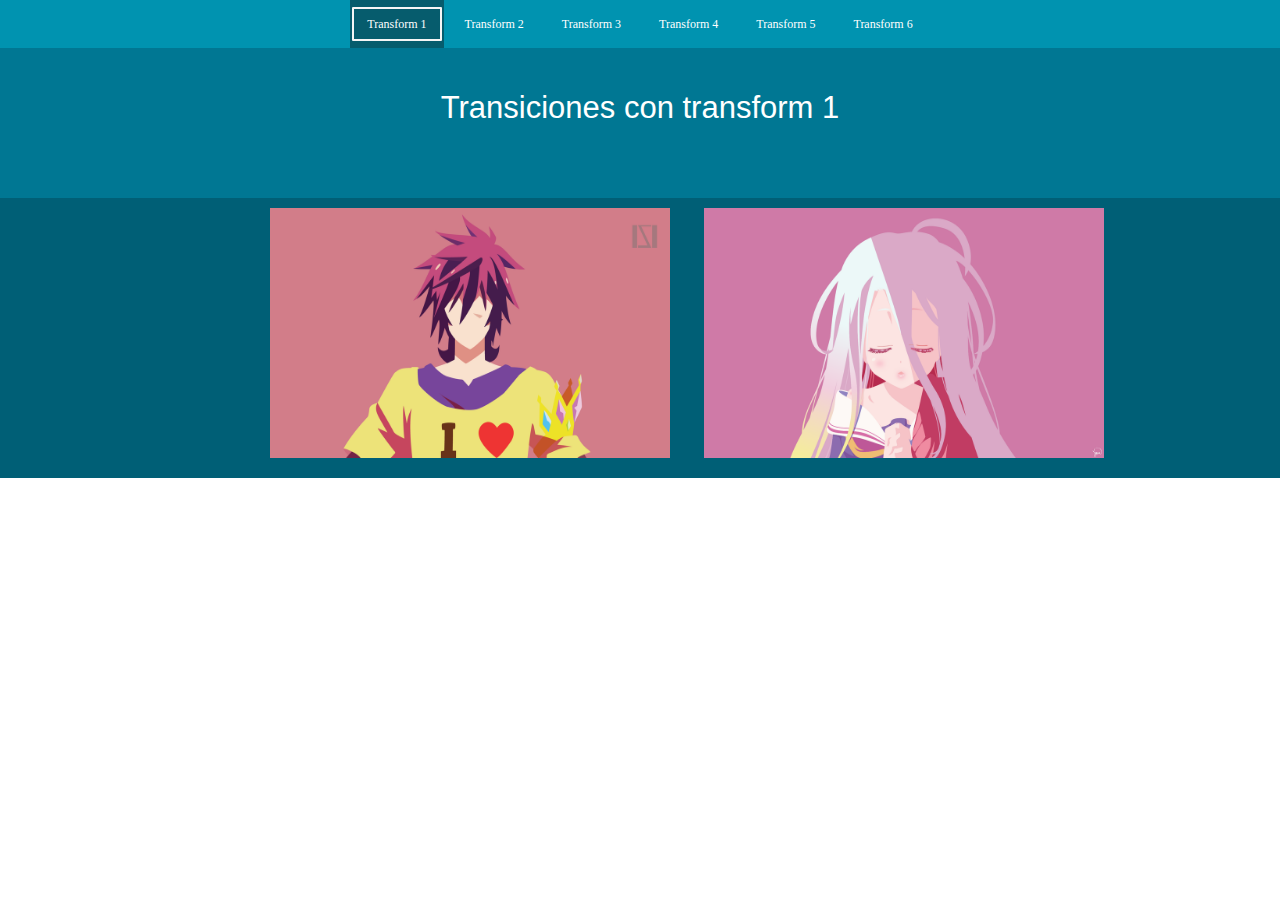
==== index.html @ 13377853 "Primera pagina con transforms" ====
<!DOCTYPE html>
<html>
<head>
    <link rel="stylesheet" href="styles/main.css">
    <link rel="Texto" href="lib/lib1.phtml">
    <meta charset="UTF-8">
    <title>Transform 1</title>
</head>

<body>
    <nav class="containermenu">
        <ul>
            <li><a href="" class="active">Transform 1<section></section></a></li>
            <li><a href="pages/page1.html">Transform 2<section></section></a></li>
            <li><a href="pages/page2.html">Transform 3<section></section></a></li>
            <li><a href="pages/page3.html">Transform 4<section></section></a></li>
            <li><a href="pages/page4.html">Transform 5<section></section></a></li>
            <li><a href="pages/page5.html">Transform 6<section></section></a></li>
        </ul>
    </nav>
    <p class="pmenu">Transiciones con transform 1</p>
    <div class="cpindex">
        <footer>
            <img src="assets/uno.png" alt="">
            <article>
                <h1>Sora</h1>
                <p>
                Sora (空, Sora ) is the protagonist of No Game No Life , is an invincible NEET(Ni Trabaja, Ni Estudia Ni Recibe Formación)
                in video games, is the older brother of Shiro and the ruling king of the Imanity . At some point in his childhood, his 
                parents separated and his father married Shiro´s motherIt was probably the separation of his parents that caused him to 
                smile falsely all the time.
                </p>
                <a href="">Leer mas</a>
            </article>
        </footer>
        <footer>
            <img src="assets/dos.png" alt="">
            <article>
                <h1>Shiro</h1>
                <p>
                Shiro (白, Shiro) es una NEET superdotada y experta en cálculos. Ella es la hermana menor de Sora y la reina gobernante de 
                los humanos del mundo de fantasía (Imantys). Es la protagonista femenina de No Game No Life junto con su hermano, Sora, y 
                ambos son inseparables.
                </p>
                <a href="">Leer mas</a>
            </article>
        </footer>
    </div>
</body>

</html>
---- styles/main.css ----
*{
    margin: 0;
    padding: 0; 
}
/* Maquetacion menu */

@import url('https://fonts.googleapis.com/css?family=Arvo|Crimson+Text|Oxygen');

.containermenu{
    background-color: #0093b0;
}
nav ul{
    position: relative;
    top: 0;
    left: 0;
    bottom: 0;
    right: 0;
    margin: 0 auto;
    width: 1000px;
    list-style: none;
    text-align: center;
}
nav ul li{
    display: inline-block;
}
nav ul li a{
    line-height: 48px;
    padding: 17px;
    position: relative;
    text-decoration: none;
    font-family: Lucida sans;
    font-size: 12px;
    color: white;
    transition: 0.2s;
}
nav ul li section,nav ul li a{
    width: 106px;
    height: 48px;
}
nav ul li a section{
    position: absolute;
    top: 0;
    transition: 0.2s;
}
nav ul li:hover a section,.active section{
    top: 0px;
    left: 0px;
    bottom: 0;
    right: 0;
    margin: auto;
    width: 90px;
    height: 34px;
    border: solid 2px whitesmoke;   
    box-sizing: border-box;
    border-radius: 1px;
}
nav ul li:hover a{
    background-color: rgba(6,92,109, 1);
}
.active{
    background-color: rgba(6,92,109, 1);
}
.pmenu{
    left: 0;
    right: 0;
    height: 150px;
    background-color: #007793;
    position: absolute;
    margin: auto;
    text-align: center;
    line-height: 120px;
    color: white;
    font-family: 'Oxygen', sans-serif;
    font-size: 31px;
}
/* imagenes */
div footer{
    position: relative;
    top: 160px;
    margin: 0 auto;
    display: inline-block;
}
div footer:first-child{
    left: 270px;
}
div footer:nth-child(2){
    left: 300px;
}
img, div footer{
    width: 400px;
    height: 250px;
    transition: .35s;
}
div footer:hover img{
    transform: scale(1.3);
}
/* Pagina 1 */

div{
    background: #005F76;
    height: 430px;
}
.cpindex footer{
    overflow: hidden;
}
.cpindex footer article{
    position: absolute;
    top: 0;
    left: 0;
    bottom: 0;
    right: 0;
    margin: auto;
    width: 400px;
    height: 250px;
    text-align: center;
    transform: scale(0);
    transition-property: transform;
    transition-duration: .35s;
    transition-delay:  0s;
    overflow: hidden;
}
 .cpindex footer:hover article{ 
    transform: scale(1);
    background-color: rgba(100,0,255, .5); 
}
.cpindex footer article h1{
    transform: translateY(-50px);
    transition-duration: .5s;
    transition-delay: .35s;
    color: white;
    font-family: Georgia, 'Times New Roman', Times, serif;
}
.cpindex footer:hover article h1{
    transform: translateY(16px);
}
.cpindex footer article p{
    padding: 0 10px;
    font-family: Verdana, Geneva, Tahoma, sans-serif;
    font-size: 12px;
    color: rgba(255,255,255, 0);
    transform: translateY(250px);
    transition-property: color,transform;
    transition-duration: 1s;
    transition-delay: .65s,.35s;
}
.cpindex footer:hover article p{
    color: rgba(255,255,255, 1);
    transform: translateY(35px);
}
.cpindex footer article a{
    position: absolute;
    top: 180px;
    right: 150px;
    color: rgba(255,255,255, 0);
    text-decoration: none;
    transition-property: color,background-color,pading;
    transition-duration: 1s;
    transition-delay: .35s,.35s,.35s;
}
.cpindex footer:hover article a{
    padding: 10px 20px;
    background-color: chocolate;
    color: rgba(255,255,255, 1);
}
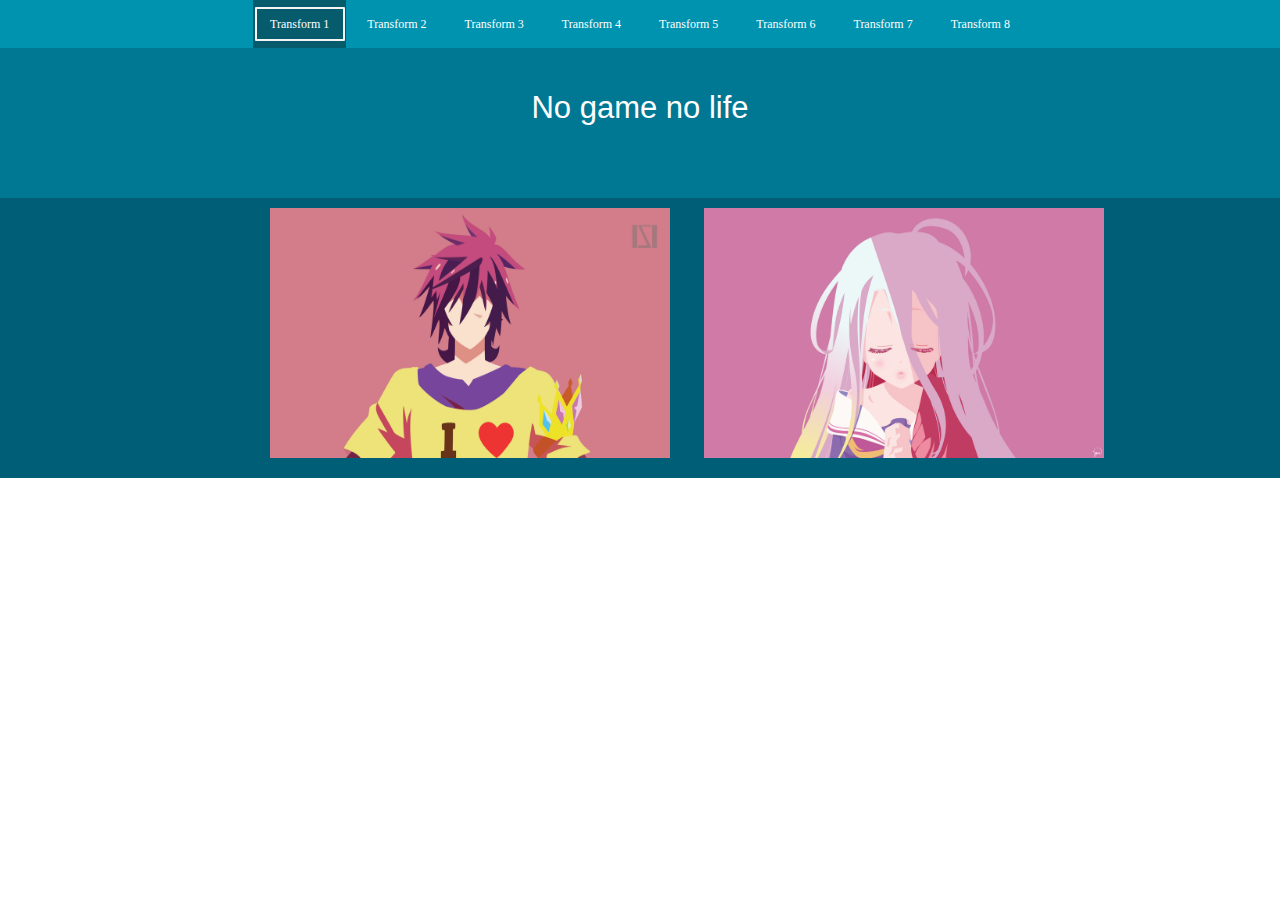
==== commit 401ee029: "Transforms terminados" ====
--- a/index.html
+++ b/index.html
@@ -16,16 +16,18 @@
             <li><a href="pages/page3.html">Transform 4<section></section></a></li>
             <li><a href="pages/page4.html">Transform 5<section></section></a></li>
             <li><a href="pages/page5.html">Transform 6<section></section></a></li>
+            <li><a href="pages/page6.html">Transform 7<section></section></a></li>
+            <li><a href="pages/page7.html">Transform 8<section></section></a></li>
         </ul>
     </nav>
-    <p class="pmenu">Transiciones con transform 1</p>
+    <p class="pmenu">No game no life</p>
     <div class="cpindex">
         <footer>
             <img src="assets/uno.png" alt="">
             <article>
                 <h1>Sora</h1>
                 <p>
-                Sora (空, Sora ) is the protagonist of No Game No Life , is an invincible NEET(Ni Trabaja, Ni Estudia Ni Recibe Formación)
+                Sora (空, Sora ) is the protagonist of No Game No Life , is an invincible NEET (Ni Trabaja, Ni Estudia Ni Recibe Formación)
                 in video games, is the older brother of Shiro and the ruling king of the Imanity . At some point in his childhood, his 
                 parents separated and his father married Shiro´s motherIt was probably the separation of his parents that caused him to 
                 smile falsely all the time.
--- a/styles/main.css
+++ b/styles/main.css
@@ -91,74 +91,805 @@
     height: 250px;
     transition: .35s;
 }
-div footer:hover img{
-    transform: scale(1.3);
-}
-/* Pagina 1 */
-
+/* Pagina inicio */
 div{
     background: #005F76;
     height: 430px;
 }
-.cpindex footer{
+.cpindex footer, .cpuno footer, .cpdos footer,.cptres footer,.cpcuatro footer,.cpcinco footer{
     overflow: hidden;
 }
+.cpindex footer:hover img,.cptres footer:hover img{
+    transform: scale(1.3);
+}
 .cpindex footer article{
+    transform: scale(0);
+    transition-property: transform;
+    transition-duration: .35s;
+    transition-delay:  0s;
+    background-color: rgba(100,0,255, .5); 
+}
+div footer article{
     position: absolute;
     top: 0;
     left: 0;
     bottom: 0;
     right: 0;
     margin: auto;
-    width: 400px;
-    height: 250px;
     text-align: center;
-    transform: scale(0);
-    transition-property: transform;
-    transition-duration: .35s;
-    transition-delay:  0s;
-    overflow: hidden;
 }
  .cpindex footer:hover article{ 
     transform: scale(1);
-    background-color: rgba(100,0,255, .5); 
 }
 .cpindex footer article h1{
-    transform: translateY(-50px);
-    transition-duration: .5s;
-    transition-delay: .35s;
-    color: white;
+    transform: translateY(-100px);
+    transition-property: transform,color;
+    transition-duration: .5s;
+    transition-delay: .35s,.35s;
+}
+div footer article h1{
+    color: rgba(255,255,255, 0);
     font-family: Georgia, 'Times New Roman', Times, serif;
 }
 .cpindex footer:hover article h1{
     transform: translateY(16px);
+    color: white;
 }
 .cpindex footer article p{
+    transform: translateY(250px);
+    transition-property: color,transform;
+    transition-duration: .7s;
+    transition-delay: .35s,.15s;
+}
+div footer article p{
     padding: 0 10px;
     font-family: Verdana, Geneva, Tahoma, sans-serif;
     font-size: 12px;
     color: rgba(255,255,255, 0);
-    transform: translateY(250px);
-    transition-property: color,transform;
-    transition-duration: 1s;
-    transition-delay: .65s,.35s;
 }
 .cpindex footer:hover article p{
     color: rgba(255,255,255, 1);
     transform: translateY(35px);
 }
 .cpindex footer article a{
-    position: absolute;
-    top: 180px;
-    right: 150px;
-    color: rgba(255,255,255, 0);
-    text-decoration: none;
     transition-property: color,background-color,pading;
     transition-duration: 1s;
     transition-delay: .35s,.35s,.35s;
-}
-.cpindex footer:hover article a{
+    top: 180px;
+    right: 150px;
+}
+.cpindex footer article a, .cpdos footer article a,.cptres footer article a,.cpcuatro footer article a,.cpseis footer article a{
+    color: rgba(255,255,255, 0);
+}
+div footer article a{
     padding: 10px 20px;
+    text-decoration: none;
+    position: absolute;
+}
+.cpindex footer:hover article a,.cpuno footer article a,.cptres footer:hover article a,.cpcuatro footer:hover article a,
+.cpcinco footer:hover article a, .cpseis footer:hover a,.cpsiete footer:hover article a{
     background-color: chocolate;
     color: rgba(255,255,255, 1);
-}+}
+/* PAGINA 1 */
+.cpuno footer article{
+    transform: scale(1) rotate(90deg) translate(250px,-400px);
+    background-color: rgba(100,0,255, .5);
+    transition-property: transform;
+    transition-duration: .5s;
+    transition-delay: .1s;
+}
+.cpuno footer:hover article{
+    transform: rotate(0) translate(0);
+}
+.cpuno footer:hover article h1{
+    transform: translateY(4px);
+    color: white;
+}
+.cpuno footer article h1{
+    transform: translateX(250px);
+    transition-property: color,transform;
+    transition-duration: .5s;
+    transition-delay: .7s,.7s;
+}
+.cpuno footer article p{
+    transform: translate(-450px,100px); 
+    transition-property: color,transform;
+    transition-duration: .5s;
+    transition-delay: .7s,.7s;
+}
+.cpuno footer:hover article p{
+    color: rgba(255,255,255, 1);
+    transform: translateY(10px);
+}
+.cpuno footer article a{
+    position: absolute;
+    transform: translate(-50px,600px);
+    transition-property: transform;
+    transition-duration: .8s;
+    transition-delay: .35s;
+    text-decoration: none;
+}
+.cpuno footer:hover article a{
+    transform: translate(-50px,30px);
+}
+/* Pagina 3 */
+.cpdos footer:hover img{
+    transform:  rotate(-10deg) scale(1.26);
+}
+.cpdos footer article{
+    transform: scale(1) rotate(90deg) translate(-325px,-325px);
+    transition-property: transform;
+    transition-duration: .5s;
+    transition-delay: .1s;
+    background-color: rgba(100,0,255, .5);
+}
+.cpdos footer:hover article{
+    transform: scale(1) rotate(0) translate(0);
+}
+.cpdos footer article h1{
+    transform: rotate(-90deg) translate(200px,-250px);
+    transition-property: color,transform;
+    transition-duration: .5s;
+    transition-delay: .7s;
+}
+.cpdos footer:hover article h1{
+    transform: translateY(30px);
+    color: white;
+}
+.cpdos footer article p{
+    transform: rotate(90deg) translate(0px,-250px); 
+    transition-property: color,transform;
+    transition-duration: .5s;
+    transition-delay: .7s,.7s;
+}
+.cpdos footer:hover article p{
+    transform: rotate(0) translateY(50px); 
+    color: rgba(255,255,255, 1);
+}
+.cpdos footer article a{
+    position: absolute;
+    padding: 10px 20px;
+    transform: translate(-50px,-20px);
+    transition-property: color,background-color,transform;
+    transition-duration: .5s;
+    transition-delay: .6s,.7s,.7s;
+    text-decoration: none;
+}
+.cpdos footer:hover article a{
+    transform: translate(-50px,90px);
+    background-color: chocolate;
+    color: rgba(255,255,255, 1);
+}
+/* Pagina 4 */
+.cptres footer:hover img{
+   transform: scale(1.2);
+}
+.cptres footer article{
+    transform: rotate(720deg) scale(0);
+    transition: .35s;
+}
+.cptres footer:hover article{
+    transform: rotate(0) scale(1);
+    background-color: rgba(0, 95 ,118, .5);
+}
+.cptres footer article h1{
+    transform: translate(250px,30px);
+    transition-property: transform, color;
+    transition-duration: .6s;
+    transition-delay: .35s; 
+}
+.cptres footer:hover article h1{
+    transform: translate(0,30px);
+    color: white;
+}
+.cptres footer article p{
+    transform: translate(-400px,50px);
+    transition-property: transform,color;
+    transition-duration: .6s;
+    transition-delay: .35s;
+}
+.cptres footer:hover article p{
+    transform: translate(0px,50px);
+    color: white;
+}
+.cptres footer article a{
+    transform: translate(-50px,200px);
+    transition-property: transform,color,background-color;
+    transition-duration: .6s;
+    transition-delay: .35s,.35s,.35s;
+}
+.cptres footer:hover article a{
+    transform: translate(-50px,100px);
+}
+/* pagina 5 */
+
+.cpcuatro footer article{
+    transform: translate(-400px,250px) scale(1);
+    background-color: rgba(205,0,250, .5);
+    transition: .35s;
+}
+.cpcuatro footer:hover article{
+    transform: translate(0) scale(1);
+}
+.cpcuatro footer article h1{
+    transform: scale(0) translateY(20px) rotate(720deg);
+    transition-property: transform, color;
+    transition-duration: .6s;
+    transition-delay: .35s; 
+}
+.cpcuatro footer:hover article h1{
+    transform: scale(1) translateY(25px) rotate(0deg);
+    color: white;
+}
+.cpcuatro footer article p{
+    transform: translate(-400px,130px);
+    transition-property: transform,color;
+    color: white;
+    transition-duration: .6s;
+    transition-delay: .9s;
+}
+.cpcuatro footer:hover article p{
+    transform: translate(0px,50px);
+}
+.cpcuatro footer article a,.cpcinco footer article a,.cpsiete footer article a{
+    position: absolute;
+    top: 200px;
+    right: 150px;
+    transform: scale(0) rotate(720deg);
+}
+.cpcuatro footer article a{
+    transition-property: transform, color,background-color;
+    transition-duration: .7s;
+    transition-delay: 1s,1s,1s;
+}
+.cpcuatro footer:hover article a,.cpcinco footer:hover article a,.cpsiete footer:hover article a{
+    transform: scale(1) rotate(0deg);
+}
+/* Pagina 6 */
+.cpcinco footer img{
+    transform: scale(1);
+    transition: .4s;
+}
+.cpcinco footer:hover img{
+    transform: scale(2);
+    opacity: 0;
+}
+.cpcinco footer article a,.cpsiete footer article a{
+    transition-property: transform, color,background-color;
+    transition-duration: .7s;
+    transition-delay: .6s,.6s,.6s;
+}
+.cpcinco footer article{
+    transform: scale(0);
+    transition-property: background-color, transform;
+    transition-duration: .35s;
+    transition-delay: 0s,0s;
+    background-color: rgba(0,0,0, 0);
+}
+.cpcinco footer:hover article{
+    background-color: #000000;
+    transform: scale(1);
+}
+.cpcinco footer article h1{
+    transform: scale(0) translateY(30px);    
+}
+.cpcinco footer:hover article h1{
+    transform: scale(1) translateY(30px);
+}
+.cpcinco footer article h1,.cpcinco footer article p{
+    transition-property: transform,color;
+    transition-duration: .6s;
+    transition-delay: .6s,.6s;
+}
+.cpcinco footer:hover article h1,.cpcinco footer:hover article p{
+    color: white;
+}
+.cpcinco footer article p{
+    transform: scale(0) translateY(35px);    
+}
+.cpcinco footer:hover article p{
+    transform: scale(1) translateY(35px);    
+}
+/* Pagina 7 */
+.cpseis footer .ima{
+    transform: rotate(0deg);
+    transition-property: transform;
+    transition-duration: .6s;
+    transition-delay: 0s;
+}
+.cpseis footer:hover .ima{
+    transform: rotate(360deg);
+}
+.cpseis footer .imgif, .cpsiete footer img:nth-child(2){
+    position: relative;
+}
+.cpseis footer .imgif, .cpsiete footer img:nth-child(2){
+    opacity: 0;
+}
+.cpseis footer .imgif, .cpsiete footer img:nth-child(2){
+    transform: scale(1) rotate(90deg) translate(-360px,-324px);
+    transition-property: transform,opacity;
+    transition-duration: .35s;
+    transition-delay: 1.6s,1.5s;
+}
+.cpseis footer:hover .imgif, .cpsiete footer:hover img:nth-child(2){
+    transform: scale(1) rotate(0deg) translate(0px,-254px);
+    opacity: 1;
+}
+.cpseis footer {
+    overflow: hidden;
+}
+.cpseis footer article{
+    transform: scale(1) rotate(90deg) translate(-125px,325px);
+    transition-property: transform, background-color;
+    transition-duration: .35s;
+    transition-delay: .35s,.5s;
+}
+.cpseis footer:hover article{
+    transform: scale(1) rotate(0deg) translate(0);
+    background-color: rgba(42,0,255, .5);
+}
+.cpseis footer article h1{
+    transform: translate(-130px,-200px);
+    transition-property: transform,color;
+     transition-duration: .6s;
+    transition-delay: .6s,.6s;
+}
+.cpseis footer:hover article h1{
+    transform: translate(0px,30px);
+    color: white;
+}
+.cpseis footer:hover article p{
+    transform: translate(0px,50px);
+    color: white;
+}
+.cpseis footer article p{
+    transform: translate(400px,50px);
+     transition-property: transform,color;
+    transition-duration: .6s;
+    transition-delay: .6s,.6s;
+}
+.cpseis footer:hover article a{
+    transform: scale(1) translateY(0px);
+    color: white;
+}
+.cpseis footer article a{
+    position: absolute;
+    top: 170px;
+    right: 150px;
+    transform: scale(0) translate(200px,200px);
+    transition-property: transform,background-color, color;
+    transition-duration: .6s;
+    transition-delay: .6s,.6s,.6s;
+ } 
+/* Pagina 7 */    
+.cpnaruto{
+    height: 589px;
+    background-color: black;
+}
+.cpsiete{
+    height: 389px;
+}
+.cpsiete footer:hover img{
+transform: scale(1.3);
+}
+.cpsiete footer{
+    position: relative;
+    top: 100px;
+    margin: 0 auto;
+    display: inline-block;
+    overflow: hidden;
+}
+.cpsiete footer article{
+    top: 250px;
+    margin: 0;
+    width: 0px;
+    height: 0px;
+    background-color: rgba(194,194,194, .5);
+    transform:  translateY(0px);
+    transition-property: width,height,background-color,transform;
+    transition-duration: .5s;
+    transition-delay: 0s,0s,.1s,.0s;
+}
+.cpsiete footer:hover article{
+    transform: translateY(-250px);
+    width: 400px;
+    height: 250px;
+}
+.cpsiete footer img:nth-child(3){
+    position: absolute;
+    top: 0;
+    opacity: 0;
+    transform: scale(1) rotate(90deg) translate(75px,324px);
+    transition-property: transform,opacity;
+    transition-duration: .35s;
+    transition-delay: 3.6s,3.5s;
+}
+.cpsiete footer:hover img:nth-child(3){
+    transform: scale(1) rotate(0deg) translate(0px,0);
+    opacity: 1;
+    z-index: 100px;
+}
+.cpsiete footer article h1{
+    transform: translate(0px,0px);
+    color: rgba(255,255,255, 0);
+    font-size: 25px;
+    transition-property: transform,color;
+    transition-duration: .6s;
+    transition-delay: .6s,.6s;
+    font-size: 21,5px;
+    font-weight: bold ;
+}
+.cpsiete footer:hover article h1{
+    transform: translate(0px,10px);
+    color: rgba(60,0,0, 1);
+}
+.cpsiete footer article p{
+    transform: scale(.5) translate(-200px,-200px);
+    transition-property: transform,color;
+    transition-duration: 1s;
+    transition-delay: 1s,1s;
+    font-size: 10.5px;
+    font-weight: bold ;
+}
+.cpsiete footer:hover article p{
+    transform: scale(1) translate(0px,30px);
+    color: rgba(60,0,0, 1);
+}
+/* sharingan */
+.pespecial{
+    position: absolute;
+    margin: auto;
+    left: 0;
+    right: 0;
+    height: 50px;
+    color: white;
+    font-family: 'Oxygen', sans-serif;
+    font-size: 31px;
+    line-height: 50px;
+    text-align: center;
+    background-color: #007793;
+}
+.sharingan{
+    position: relative;
+    top: 20px;
+    left: 300px;
+    right: 0;
+    margin: 0 auto;
+    border: solid 3px black;
+    overflow: hidden;
+    background-color: white;
+}
+.cpnaruto .sharingan,.cpnaruto .ojo2{
+    display: inline-block;
+}
+.sharingan {
+    width: 300px;
+    height: 150px;
+    border-radius: 0 100% 0 0;
+    border-bottom-left-radius: 20%;
+    transform: skewX(10deg);
+}
+.sharingan section{
+    position: relative;
+    top: 10px;
+    left: 65px;
+    width: 140px;
+    height: 140px;
+    padding: 5px 0;
+    border: 1px solid;
+    transform: skewX(-10deg);
+    box-shadow:0px 0px 24px rgba(0,0,0,0.6);
+    border-radius:  117px 117px 117px 117px;
+    background: #000;
+}
+/* ----------------------------------------------------------------------------------------------------- */
+.ojo2{
+    position: relative;
+    top: 20px;
+    left: 500px;
+    right: 0px;
+    margin: 0 auto;
+    border: solid 3px black;
+    overflow: hidden;
+    background-color: white;
+}
+.ojo2 {
+    width: 300px;
+    height: 150px;
+    border-radius: 100% 0  0  0;
+    border-bottom-right-radius: 20%;
+    transform: skewX(-10deg);
+}
+.ojo2 section{
+    position: relative;
+    top: 8px;
+    left: 100px;
+    width: 140px;
+    height: 140px;
+    padding: 5px 0;
+    border: 1px solid;
+    transform: skewX(10deg);
+    box-shadow:0px 0px 24px rgba(0,0,0,0.6);
+    border-radius:  117px 117px 117px 117px;
+    background: #000;
+}
+/* ------------------------------------------------------------------------------------------------------------- */
+.sharingan section article, .ojo2 section article{
+    position: relative;
+    margin: 0 0 0 5px;
+    top: 5px;
+    width: 130px;
+    height: 130px;
+    border-radius: 50%;
+    transition: ease-in-out;
+    transition-property: background-color;
+    transition-duration: .5s; 
+    transition-delay: 1s;
+    box-shadow:3px 0px 58px rgba(5,5,5, .5) inset,0px 0px 20px rgba(5,5,5, .1) inset,0px 0px 9px 7px rgba(0,0,0,1);
+    background-color: rgba(10,10,10, 1);
+}
+.cpnaruto:hover .sharingan section article,.cpnaruto:hover .ojo2 section article{
+    background-color: #B20000;
+}
+.sharingan nav, .ojo2 nav{
+    position: relative;
+    background: transparent;
+ }
+
+.cpnaruto .sharingan nav:nth-child(1), .cpnaruto .ojo2 nav:nth-child(1){
+    background:#000;
+    margin: 0 auto;
+    top: 45px;
+    right: 3px;
+    width: 41px;
+    height: 41px;
+    border-radius: 50%;
+    transform: scale(0.5);
+    transition:cubic-bezier(0, 1, 1, 2);
+    transition-property:transform , background,box-shadow;
+    transition-duration: .6s;
+    transition-delay: 1s, 1s,1s;
+    box-shadow: 0 0 25px rgba(0,0,0,0.7);
+}
+.cpnaruto:hover .sharingan nav:nth-child(1), .cpnaruto:hover .ojo2 nav:nth-child(1){
+    transform:scale(1);
+    transition:cubic-bezier(0, 1, 1, 2);
+    transition-property: transform;
+    transition-duration: .5s;
+    transition-delay: 1s;
+}
+.cpnaruto .sharingan .ring, .cpnaruto .ojo2 .ring{
+    top: 0;
+    left: 20px;
+    width: 80px;
+    height: 80px;
+    border-radius: 50%;
+    transform: scale(1) translate(5px,-20px);
+    transition: ease-in;
+    transition-property: transform;
+    transition-duration: .1s;
+    transition-delay: 1s;
+    box-shadow: 0 0 74px rgba(51, 51, 51, 0.2), 0 0 17px rgba(51, 51, 51, 0.2) inset,0 0 5px rgba(0,0,0,0.3) inset;
+}
+.cpnaruto:hover .sharingan .ring, .cpnaruto:hover .ojo2 .ring{
+    transform: scale(1.1) translate(2.5px,-15px);
+    transition: ease-in;
+    transition-property: transform;
+    transition-duration: .1s;
+    transition-delay: 1s;
+}
+.aspa{
+    top: -107px;
+    left: 55px;
+    height: 16px;
+    width: 16px;
+    border-radius: 50%;
+    transition: background .5s ease-out;
+    transition-delay: 1s;
+}
+.aspa dl{
+    position: relative;
+    left: 3px;
+    top: -6px;
+    width: 10px;
+    height: 9px;
+    transform: skew(-28deg, -19deg);
+    border-top-left-radius: 100%;
+    transition: background .5s ease-out;
+    transition-delay: 1s;
+}
+.cpnaruto:hover .aspa, .cpnaruto:hover .aspa dl {
+    background-color:#000;
+ }
+ .der {
+    left: 93px;
+    top: -62px;
+    transform: rotate(69deg);
+}
+
+.izq {
+    left: 16px;
+    top: -80px;
+    transform: rotate(200deg);
+}
+/* aplicando animaciones */
+.cpnaruto:hover .sup {
+    animation-name: aspa1;
+    animation-duration: .5s;
+    animation-iteration-count: 2;
+    animation-timing-function: linear;
+    animation-delay:1.5s;
+    animation-direction: normal;
+ }
+
+ .cpnaruto:hover .der {
+    animation-name: aspa2;
+    animation-duration: .5s;
+    animation-iteration-count: 2;
+    animation-timing-function: linear;
+    animation-delay:1.5s;
+    animation-direction: normal;
+ }
+ 
+
+ .cpnaruto:hover .izq {
+    animation-name: aspa3;
+    animation-duration: .5s;
+    animation-iteration-count: 2;
+    animation-timing-function: linear;
+    animation-delay:1.5s;
+    animation-direction: normal;
+ }
+/* animaciones */
+@keyframes aspa1 {
+    0% {
+      transform: translate(0px,0px) rotate(0deg);
+    }
+    
+    50% {
+      transform:translate(40px,20px) rotate(28deg);
+    }
+
+    55% {
+        transform:translate(50px,40px) rotate(48deg);
+    }
+
+    60% {
+      transform:translate(40px,60px) rotate(68deg);
+    }
+
+    65% {
+        transform:translate(20px,70px) rotate(102deg);
+    }
+
+    70% {
+      transform:translate(0px,80px) rotate(146deg);
+    }
+
+    75% {
+        transform:translate(-20px,70px) rotate(171,5deg);
+    }
+
+    80% {
+      transform:translate(-40px,60px) rotate(197deg);
+    }
+
+    85% {
+        transform:translate(-40px,40px) rotate(226deg);
+      }
+
+    90% {
+      transform:translate(-40px,20px) rotate(255deg);
+    }
+
+    95% {
+        transform:translate(-20px,0px) rotate(302deg);
+    }
+
+    100% {
+      transform: translate(-0px,0px) rotate(349deg);
+    }
+  } 
+
+  @keyframes aspa2 {
+    0% {
+      transform: translate(0px,0px) rotate(75deg);
+    }
+
+    50% {
+      transform:translate(-40px,20px) rotate(92deg);
+    }
+    
+    55% {
+        transform:translate(-60px,10px) rotate(148,5deg);
+    }
+
+    60% {
+      transform:translate(-80px,0px) rotate(205deg);
+    }
+
+    65% {
+        transform:translate(-80px,20px) rotate(226,5deg);
+    }
+    
+    70% {
+      transform:translate(-80px,-40px) rotate(248deg);
+    }
+
+    75% {
+        transform:translate(-60px,-50px) rotate(301deg);
+    }
+
+    80% {
+      transform:translate(-40px,-60px) rotate(354deg);
+    }
+
+    85% {
+        transform:translate(-20px,-50px) rotate(370,5deg);
+    }
+
+    90% {
+      transform:translate(0px,-40px) rotate(387deg);
+    }
+
+    95% {
+        transform:translate(0px,-20px) rotate(414deg);
+    }
+
+    100% {
+      transform: translate(0px,0px) rotate(441deg);
+    }
+  } 
+
+  @keyframes aspa3 {
+    0% {
+      transform: translate(0px,0)px rotate(200deg);
+    }
+
+    50% {
+      transform:translate(0px,-40px) rotate(219deg);
+    }
+
+    55% {
+        transform:translate(20px,-50px) rotate(284,5deg);
+    }
+
+    60% {
+      transform:translate(40px,-60px) rotate(350deg);
+    }
+
+    65% {
+        transform:translate(60px,-50px) rotate(380deg);
+      }
+
+    70% {
+      transform:translate(80px,-40px) rotate(410deg);
+    }
+
+    75% {
+        transform:translate(80px,-20px) rotate(426deg);
+      }
+
+    80% {
+      transform:translate(80px,0px) rotate(442deg);
+    }
+
+    85% {
+        transform:translate(60px,-15px) rotate(472,5deg);
+      }
+
+    90% {
+      transform:translate(40px,30px) rotate(503deg);
+    }
+
+    95% {
+        transform:translate(20px,-15px) rotate(527deg);
+      }
+
+    100% {
+      transform: translate(0px,0px) rotate(551deg);
+
+    }
+  } 
